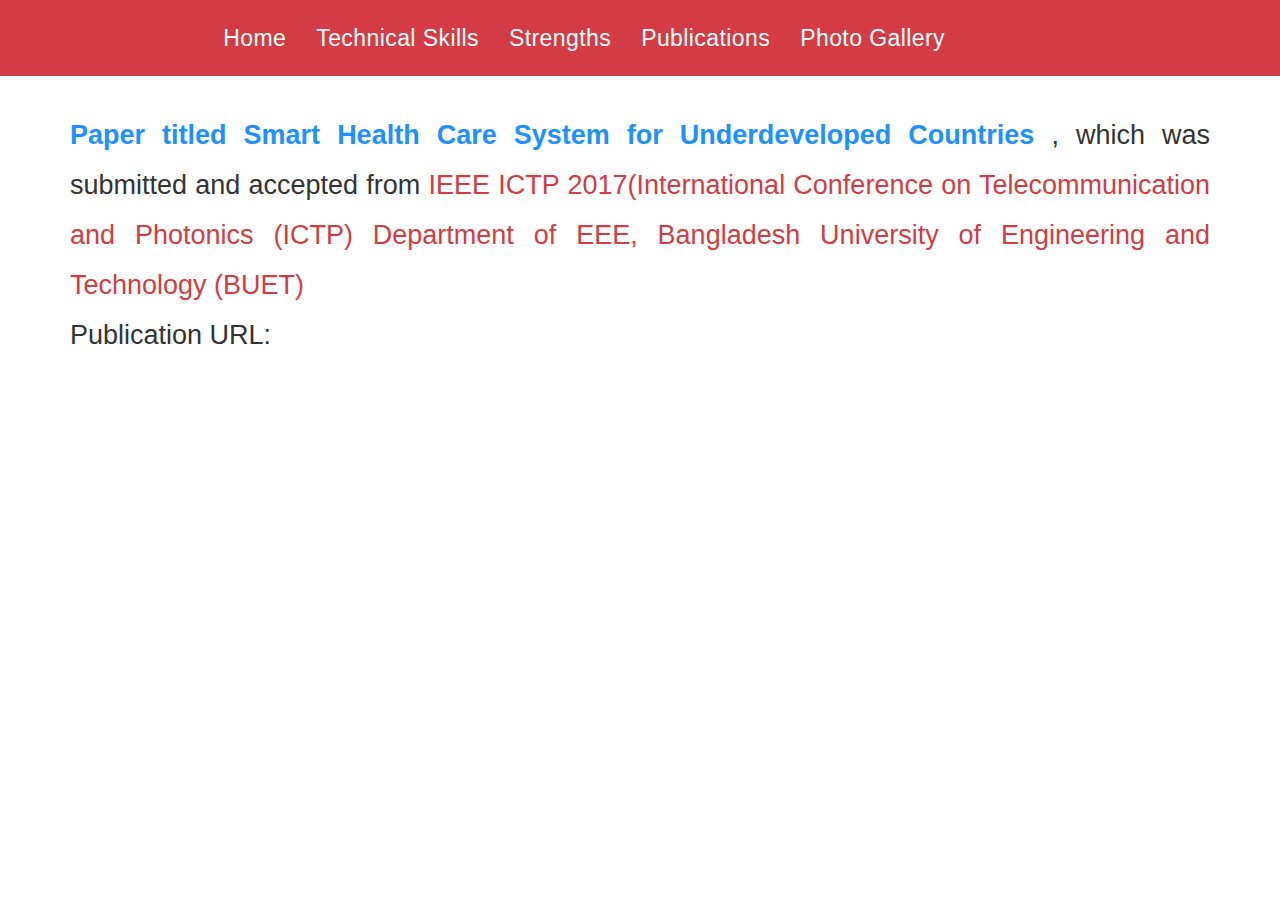
==== publications.html @ 2b43ed88 "publication added_14th may" ====
﻿<!DOCTYPE html>
<html>
<head>
    <meta charset="utf-8" />
    <meta http-equiv="X-UA-Compatible" content="IE=edge">
    <meta name="viewport" content="width=device-width, initial-scale=1">

    <title>
        Sultanul Arefin
    </title>
    <link href="./index.html" type="image/x-icon" rel="icon" />
    <link href="./index.html" type="image/x-icon" rel="shortcut icon" />
    <meta charset="utf-8">
    <link rel="stylesheet" href="./css/a1.css" />
    <link rel="stylesheet" href="./css/font-awesome.min.css" />
    <link rel="stylesheet" href="./css/stylesheet.css" />




    <style>
        .mc-field-group ul {
            list-style-type: none;
            padding: 0;
            margin: 0;
        }

        .mc-field-group strong {
            color: white;
        }

        .mc-field-group .mc-field-group input[type="radio"]:checked:before {
            border: 2px solid white;
        }
    </style>
    <link rel="icon" type="image/png" href="./icons/favicon.png">
</head>
<body>

    <header class="nav-down">

        <!--header for web-->
        <div class="container-fluid hidden-xs hidden-sm">
            <div class="row">

                <div class="col-sm-9 col-md-9">
                    <nav class="navbar-right">
                        <ul class="menu">

                            <li>
                                <a href="./">Home</a>
                            </li>

                            <li>
                                <a href="./techskills.html">Technical Skills</a>
                            </li>
                            <li>
                                <a href="./strengths.html">Strengths</a>
                            </li>
                            <!--<li>
        <a href="/pages/road_trip" class="new-tag">Road Trip</a>
    </li>-->
                            <!--<li>
        <a href="./showcase.html" class="hide">Photo Gallery</a>
    </li>-->
                            <li>
                                <a href="./publications.html">Publications</a>
                            </li>
                            <li>
                                <a href="./showcase.html">Photo Gallery</a>
                            </li>

                        </ul>
                    </nav>
                </div>
            </div>
        </div>
        <div class="container-fluid hidden-md hidden-lg">
            <div class="row">

                <div class="col-sm-6 col-xs-6">
                    <div class="navbar-right">
                        <button class="btn-menu" data-toggle="modal" data-target="#menumodal">
                            <i class="fa fa-bars" aria-hidden="true"></i>
                            <!--<i class="toggle-modal icon_menu">Menu</i>-->
                        </button>
                    </div>
                </div>
            </div>
        </div>
    </header>


    <!--header fro mobile-->

    <div class="modal fade" id="menumodal" tabindex="-1" aria-labelledby="modal-label-3" aria-hidden="true">
        <div class="modal-dialog modal-lg">
            <div class="modal-content modal-content-menu">
                <div class="modal-header modal-header-menu">
                    <button type="button" class="close" data-dismiss="modal" aria-hidden="true">&times;</button>
                </div>
                <div class="modal-body">
                    <div class="row mb20">
                        <div class="col-xs-10 col-xs-offset-1">
                            <div class="panel-group" id="toggle">



                                <div class="panel">
                                    <div class="panel-heading p0">
                                        <h4 class="panel-title title-responsivo-menu">
                                            <a href="./index.html" target="_blank">Home</a>
                                        </h4>
                                    </div>
                                </div>

                                <div class="panel">
                                    <div class="panel-heading p0">
                                        <h4 class="panel-title title-responsivo-menu">
                                            <!--<a href="./techskills.html" class="new-tag" target="_blank">Technical Skills</a>-->
                                            <a href="./techskills.html" target="_blank">Technical Skills</a>
                                        </h4>
                                    </div>
                                </div>

                                <div class="panel">
                                    <div class="panel-heading p0">
                                        <h4 class="panel-title title-responsivo-menu">
                                            <a href="./Strengths.html" target="_blank">Strengths</a>
                                        </h4>
                                    </div>
                                </div>
                                <div class="panel">
                                    <div class="panel-heading p0">
                                        <h4 class="panel-title title-responsivo-menu">
                                            <a href=" ./publications.html" target="_blank">Publications</a>
                                        </h4>
                                    </div>
                                </div>

                                <div class="panel">
                                    <div class="panel-heading p0">
                                        <h4 class="panel-title title-responsivo-menu">
                                            <a href="./showcase.html" target="_blank">Photo Gallery</a>
                                        </h4>
                                    </div>
                                </div>

                            </div>
                        </div>
                    </div>
                </div>
            </div>
        </div>
    </div>

    <!--content section begins here-->

    <section id="recipe" class="ptb-80 fundo-w">
        <!--<section id="recipe" class="clearfix" data-stellar-background-ratio="0.4">-->
        <div class="container">
            <div class="row">
                <div class="col-md-12">
                    <!--<div class="col-md-4 col-md-offset-1">-->


                    <div class="box-services-c">

                        <h3 style="text-align:justify">
                            <strong style="color:dodgerblue">
                                Paper titled Smart Health Care System for Underdeveloped Countries
                            </strong> , which was submitted and
                            accepted from <a href="http://ictp-comsoc.org/">
                                IEEE ICTP 2017(International Conference on Telecommunication and Photonics (ICTP)
                                Department of EEE, Bangladesh University of Engineering and Technology (BUET)
                            </a>

                            <br />
                            Publication URL:<a href="https://ieeexplore.ieee.org/document/8285926/" target="_blank" title="IEEE" data-toggle="tooltip"><i class="fa fa-file-text-o"></i></a>

                        </h3>

                    </div>

                </div>
            </div>
        </div>
    </section>

    <script src="../js/a1.js"></script>
    <script src="../js/jquery.themepunch.tools.min.js"></script>
    <script src="../js/jquery.themepunch.revolution.min.js"></script>

</body>
</html>
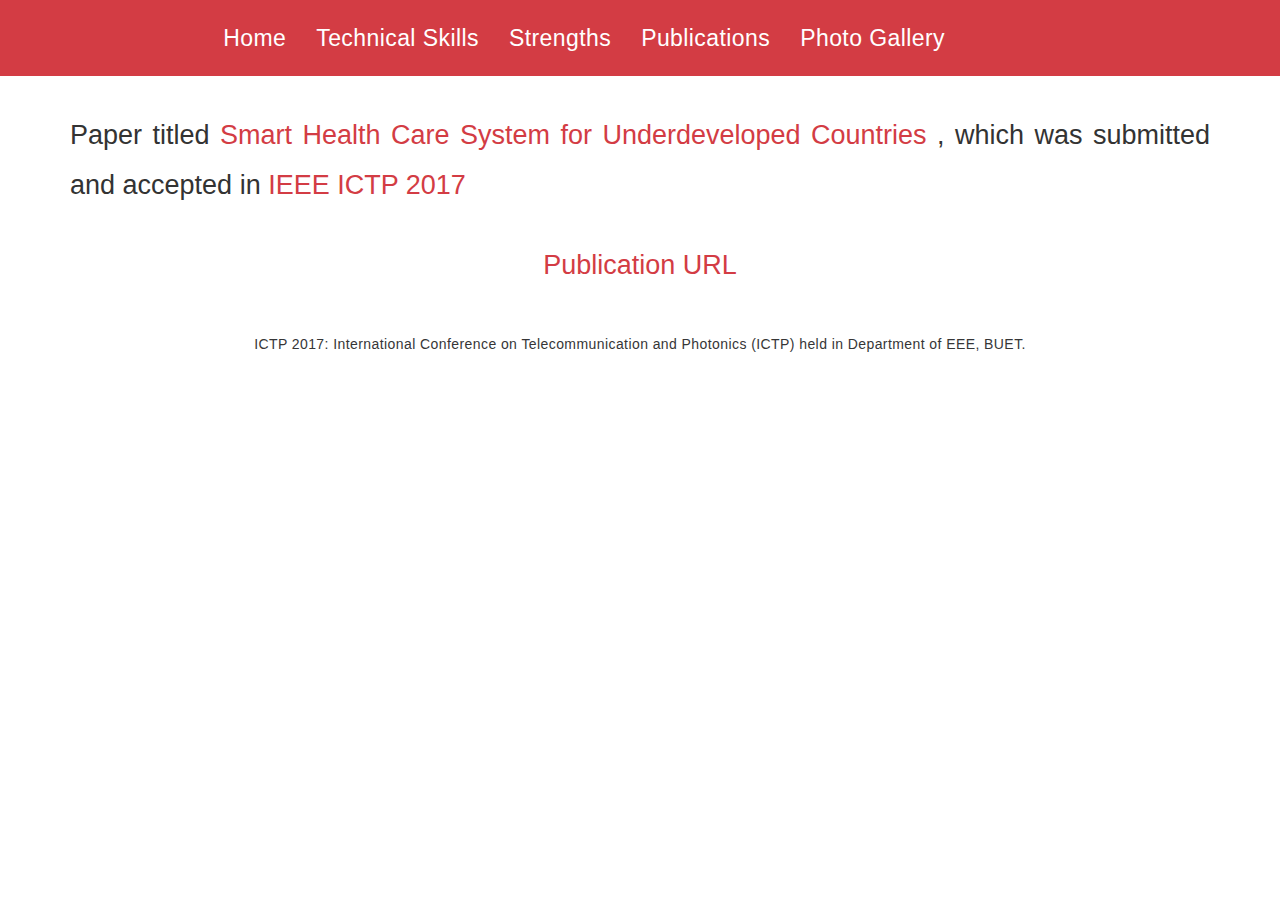
==== commit fa182944: "mobile_6" ====
--- a/publications.html
+++ b/publications.html
@@ -58,11 +58,11 @@
                                 <a href="./strengths.html">Strengths</a>
                             </li>
                             <!--<li>
-        <a href="/pages/road_trip" class="new-tag">Road Trip</a>
-    </li>-->
+                                <a href="/pages/road_trip" class="new-tag">Road Trip</a>
+                            </li>-->
                             <!--<li>
-        <a href="./showcase.html" class="hide">Photo Gallery</a>
-    </li>-->
+                                <a href="./showcase.html" class="hide">Photo Gallery</a>
+                            </li>-->
                             <li>
                                 <a href="./publications.html">Publications</a>
                             </li>
@@ -92,7 +92,7 @@
 
 
     <!--header fro mobile-->
-
+    <!--header fro mobile-->
     <div class="modal fade" id="menumodal" tabindex="-1" aria-labelledby="modal-label-3" aria-hidden="true">
         <div class="modal-dialog modal-lg">
             <div class="modal-content modal-content-menu">
@@ -104,8 +104,6 @@
                         <div class="col-xs-10 col-xs-offset-1">
                             <div class="panel-group" id="toggle">
 
-
-
                                 <div class="panel">
                                     <div class="panel-heading p0">
                                         <h4 class="panel-title title-responsivo-menu">
@@ -126,10 +124,11 @@
                                 <div class="panel">
                                     <div class="panel-heading p0">
                                         <h4 class="panel-title title-responsivo-menu">
-                                            <a href="./Strengths.html" target="_blank">Strengths</a>
-                                        </h4>
-                                    </div>
-                                </div>
+                                            <a href="./strengths.html" target="_blank">Strengths</a>
+                                        </h4>
+                                    </div>
+                                </div>
+
                                 <div class="panel">
                                     <div class="panel-heading p0">
                                         <h4 class="panel-title title-responsivo-menu">
@@ -167,29 +166,52 @@
                     <div class="box-services-c">
 
                         <h3 style="text-align:justify">
-                            <strong style="color:dodgerblue">
-                                Paper titled Smart Health Care System for Underdeveloped Countries
-                            </strong> , which was submitted and
-                            accepted from <a href="http://ictp-comsoc.org/">
-                                IEEE ICTP 2017(International Conference on Telecommunication and Photonics (ICTP)
-                                Department of EEE, Bangladesh University of Engineering and Technology (BUET)
+
+                            Paper titled  <a href="https://ieeexplore.ieee.org/document/8285926/">
+                                Smart Health Care System for Underdeveloped Countries
+                            </a> , which was submitted and
+                            accepted in <a href="http://ictp-comsoc.org/">
+                                IEEE ICTP 2017
                             </a>
-
                             <br />
-                            Publication URL:<a href="https://ieeexplore.ieee.org/document/8285926/" target="_blank" title="IEEE" data-toggle="tooltip"><i class="fa fa-file-text-o"></i></a>
+
+
 
                         </h3>
 
+                        <div class="box-services-c">
+                            <h3 class="title-small">
+
+
+
+
+
+                                <a href="https://ieeexplore.ieee.org/document/8285926/" target="_blank" title="IEEE" data-toggle="tooltip"><i class="fa fa-file-text-o"></i> Publication URL</a>
+
+                            </h3>
+                        </div>
+
+
+                        <br />
+                        ICTP 2017: International Conference on Telecommunication and Photonics (ICTP)
+                        held in Department of EEE, BUET.
                     </div>
 
                 </div>
             </div>
         </div>
     </section>
-
-    <script src="../js/a1.js"></script>
-    <script src="../js/jquery.themepunch.tools.min.js"></script>
-    <script src="../js/jquery.themepunch.revolution.min.js"></script>
+    <!--<footer id="footer" class="footer-wrapper">
+        <div class="row">
+            <div class="col-md-12 text-center mt30">
+                <p class="copyright">&copy; Copyright 2017-2018 Md. Sultanul Arefin. All rights reserved.</p>
+            </div>
+        </div>
+    </footer>-->
+
+    <script src="./js/a1.js"></script>
+    <script src="./js/jquery.themepunch.tools.min.js"></script>
+    <script src="./js/jquery.themepunch.revolution.min.js"></script>
 
 </body>
 </html>